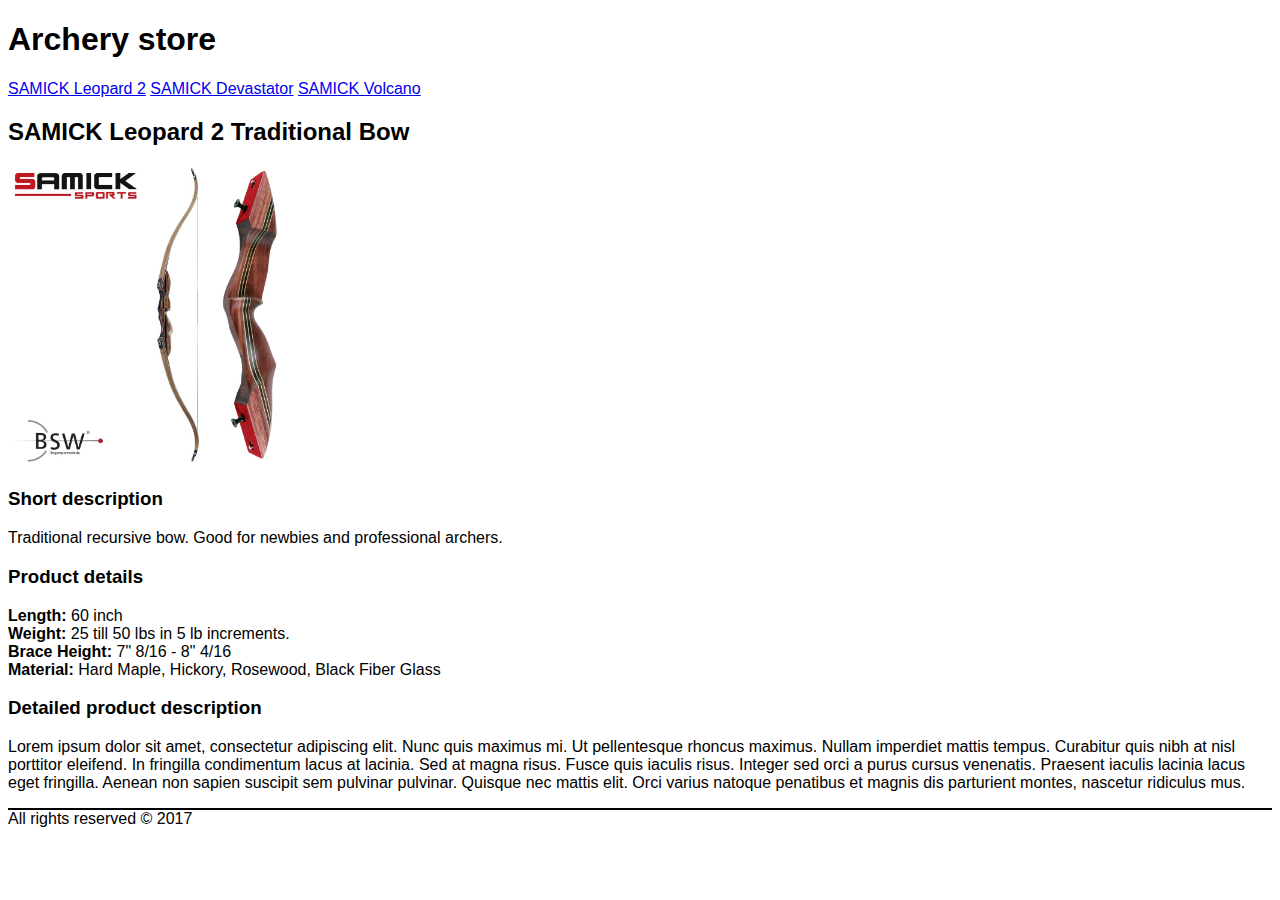
==== index.html @ 75db3459 "First homework commit" ====
<!DOCTYPE html>
<html lang="en">
<head>
    <meta charset="UTF-8">
    <title>Traditional bow SAMICK Leopard 2</title>
    <link rel="stylesheet" href="css/style.css">
</head>
<body>
    <header>
        <h1>Archery store</h1>
        <p>
            <a href="index.html">SAMICK Leopard 2</a>
            <a href="devastator.html">SAMICK Devastator</a>
            <a href="volcano.html">SAMICK Volcano</a>
        </p>
    </header>
    <div>
        <h2>SAMICK Leopard 2 Traditional Bow</h2>
        <div class="productImage">
            <p>
                <img src="images/leopard.jpg" width="300" height="300">
            </p>
        </div>
        <div class="sDescription">
            <h3>Short description</h3>
            <p>
                Traditional recursive bow. Good for newbies and professional archers.
            </p>
        </div>
        <div class="pDetails">
            <h3>Product details</h3>
            <p>
                <strong>Length:</strong> 60 inch<br>
                <strong>Weight:</strong> 25 till 50 lbs in 5 lb increments.<br>
                <strong>Brace Height:</strong> 7" 8/16 - 8" 4/16<br>
                <strong>Material:</strong> Hard Maple, Hickory, Rosewood, Black Fiber Glass
            </p>
        </div>
        <div class="detailedDescription">
            <h3>Detailed product description</h3>
            <p>Lorem ipsum dolor sit amet, consectetur adipiscing elit. Nunc quis maximus mi. Ut pellentesque rhoncus maximus.
                Nullam imperdiet mattis tempus. Curabitur quis nibh at nisl porttitor eleifend. In fringilla condimentum
                lacus at lacinia. Sed at magna risus. Fusce quis iaculis risus. Integer sed orci a purus cursus venenatis.
                Praesent iaculis lacinia lacus eget fringilla. Aenean non sapien suscipit sem pulvinar pulvinar.
                Quisque nec mattis elit. Orci varius natoque penatibus et magnis dis parturient montes, nascetur ridiculus mus.</p>
        </div>
    </div>
    <footer class="footer">All rights reserved &#169; 2017</footer>
</body>
</html>
---- css/style.css ----
body    {
    font-family:sans-serif;
}

.footer {
    border-top: 2px solid #000000;
}
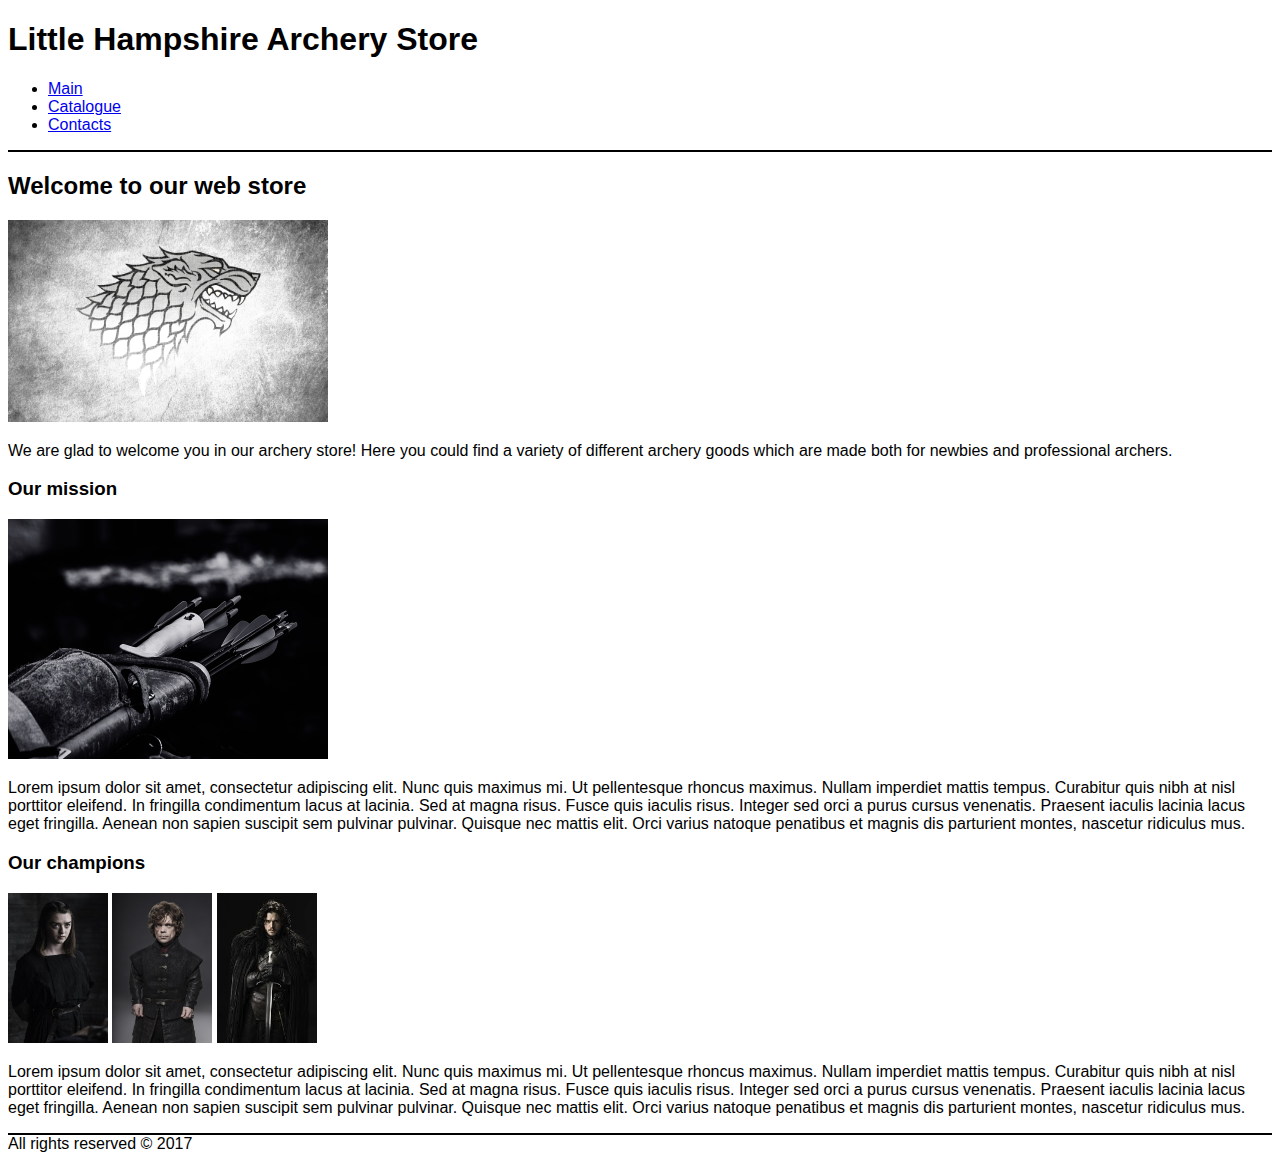
==== commit 5bcfd99f: "2nd homework" ====
--- a/index.html
+++ b/index.html
@@ -2,47 +2,51 @@
 <html lang="en">
 <head>
     <meta charset="UTF-8">
-    <title>Traditional bow SAMICK Leopard 2</title>
-    <link rel="stylesheet" href="css/style.css">
+    <title>Little Hampshire Archery Store</title>
+    <link rel="stylesheet" href="./css/style.css">
 </head>
+
+<!-- СПАСИБО ЗА ХОРОШУЮ ОЦЕНКУ ПЕРВОЙ РАБОТЫ! -->
+
 <body>
-    <header>
-        <h1>Archery store</h1>
-        <p>
-            <a href="index.html">SAMICK Leopard 2</a>
-            <a href="devastator.html">SAMICK Devastator</a>
-            <a href="volcano.html">SAMICK Volcano</a>
-        </p>
+    <header class="header">
+        <h1>Little Hampshire Archery Store</h1>
+        <ul>
+            <li><a href="index.html">Main</a></li>
+            <li><a href="catalogue.html">Catalogue</a></li>
+            <li><a href="contacts.html">Contacts</a></li>
+        </ul>
     </header>
     <div>
-        <h2>SAMICK Leopard 2 Traditional Bow</h2>
-        <div class="productImage">
+        <h2>Welcome to our web store</h2>
+        <div class="detailedDescription">
+            <img src="images/logo.png" alt="party" title="Little Hampshire Archery Store" width="320" height="202">
             <p>
-                <img src="images/leopard.jpg" width="300" height="300">
+                We are glad to welcome you in our archery store! Here you could find a variety of different archery goods
+                which are made both for newbies and professional archers.
             </p>
         </div>
-        <div class="sDescription">
-            <h3>Short description</h3>
+        <div>
+            <h3>Our mission</h3>
+            <img src="images/mission.jpg" alt="arrows" title="Our mission" width="320" height="240">
             <p>
-                Traditional recursive bow. Good for newbies and professional archers.
-            </p>
-        </div>
-        <div class="pDetails">
-            <h3>Product details</h3>
-            <p>
-                <strong>Length:</strong> 60 inch<br>
-                <strong>Weight:</strong> 25 till 50 lbs in 5 lb increments.<br>
-                <strong>Brace Height:</strong> 7" 8/16 - 8" 4/16<br>
-                <strong>Material:</strong> Hard Maple, Hickory, Rosewood, Black Fiber Glass
-            </p>
-        </div>
-        <div class="detailedDescription">
-            <h3>Detailed product description</h3>
-            <p>Lorem ipsum dolor sit amet, consectetur adipiscing elit. Nunc quis maximus mi. Ut pellentesque rhoncus maximus.
+                Lorem ipsum dolor sit amet, consectetur adipiscing elit. Nunc quis maximus mi. Ut pellentesque rhoncus maximus.
                 Nullam imperdiet mattis tempus. Curabitur quis nibh at nisl porttitor eleifend. In fringilla condimentum
                 lacus at lacinia. Sed at magna risus. Fusce quis iaculis risus. Integer sed orci a purus cursus venenatis.
                 Praesent iaculis lacinia lacus eget fringilla. Aenean non sapien suscipit sem pulvinar pulvinar.
-                Quisque nec mattis elit. Orci varius natoque penatibus et magnis dis parturient montes, nascetur ridiculus mus.</p>
+                Quisque nec mattis elit. Orci varius natoque penatibus et magnis dis parturient montes, nascetur ridiculus mus.
+            </p>
+            <h3>Our champions</h3>
+            <img src="images/champions/1.jpg" alt="girl" title="Arya Stark" width="100" height="150">
+            <img src="images/champions/2.jpg" alt="man" title="Tyrion Lannister" width="100" height="150">
+            <img src="images/champions/3.jpeg" alt="man" title="Jon Snow" width="100" height="150">
+            <p>
+                Lorem ipsum dolor sit amet, consectetur adipiscing elit. Nunc quis maximus mi. Ut pellentesque rhoncus maximus.
+                Nullam imperdiet mattis tempus. Curabitur quis nibh at nisl porttitor eleifend. In fringilla condimentum
+                lacus at lacinia. Sed at magna risus. Fusce quis iaculis risus. Integer sed orci a purus cursus venenatis.
+                Praesent iaculis lacinia lacus eget fringilla. Aenean non sapien suscipit sem pulvinar pulvinar.
+                Quisque nec mattis elit. Orci varius natoque penatibus et magnis dis parturient montes, nascetur ridiculus mus.
+            </p>
         </div>
     </div>
     <footer class="footer">All rights reserved &#169; 2017</footer>
--- a/css/style.css
+++ b/css/style.css
@@ -2,6 +2,24 @@
     font-family:sans-serif;
 }
 
+.header {
+    border-bottom: 2px solid #000000;
+}
+
 .footer {
     border-top: 2px solid #000000;
+}
+
+.pDetailsList {
+    /*list-style: none;*/
+}
+
+.goodsElement {
+    padding: 10px;
+    text-align: center;
+}
+
+#map {
+    width: 100%;
+    height: 500px;
 }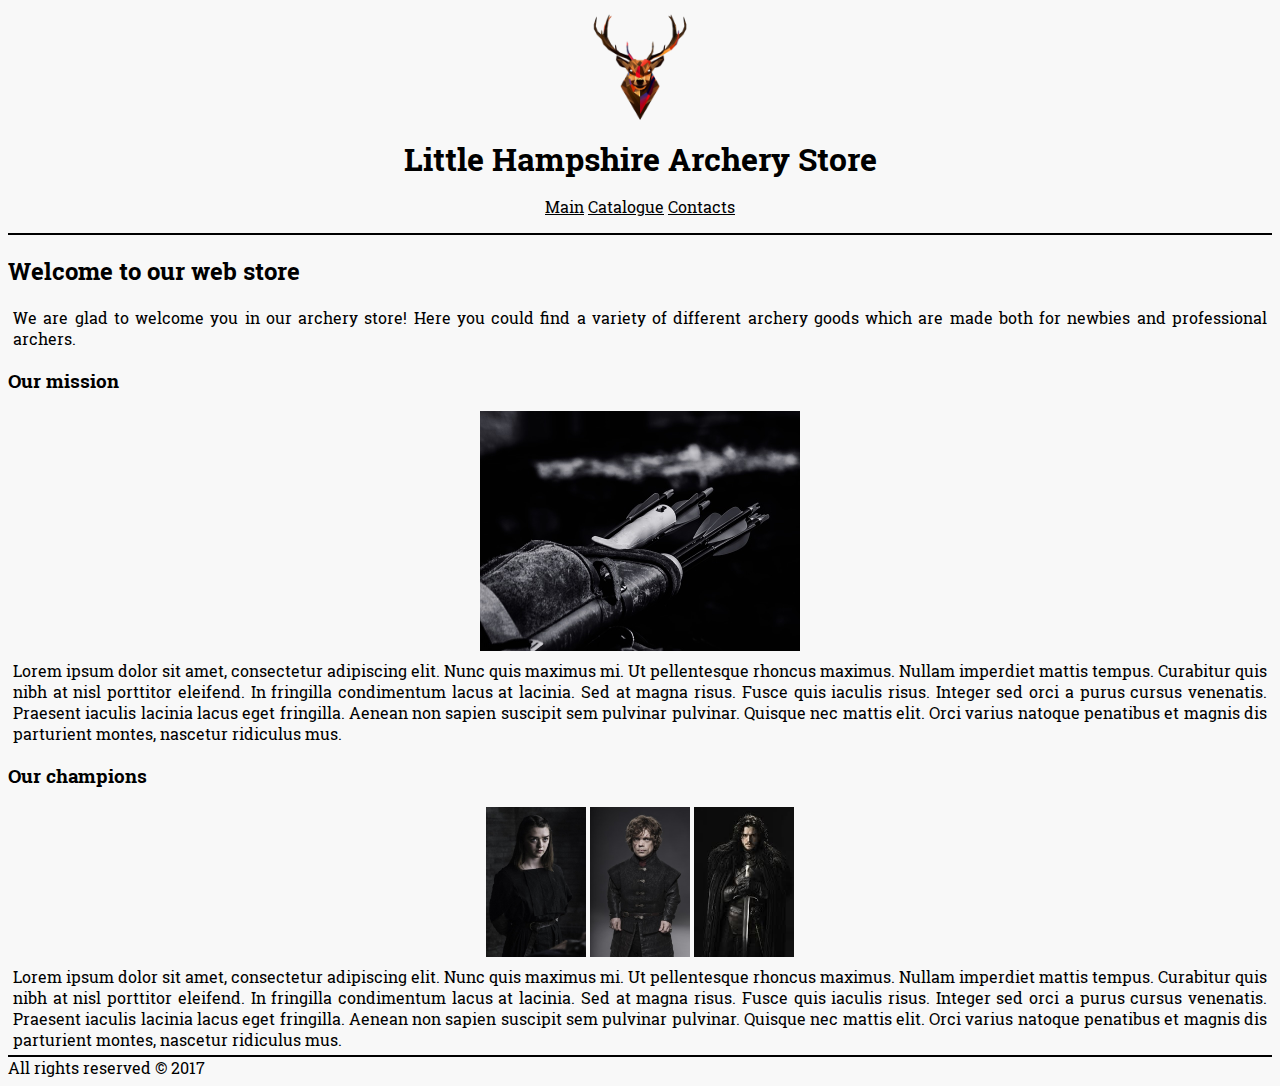
==== commit 432aadfb: "homework 4" ====
--- a/index.html
+++ b/index.html
@@ -6,21 +6,26 @@
     <link rel="stylesheet" href="./css/style.css">
 </head>
 
-<!-- СПАСИБО ЗА ХОРОШУЮ ОЦЕНКУ ПЕРВОЙ РАБОТЫ! -->
-
 <body>
     <header class="header">
-        <h1>Little Hampshire Archery Store</h1>
-        <ul>
-            <li><a href="index.html">Main</a></li>
-            <li><a href="catalogue.html">Catalogue</a></li>
-            <li><a href="contacts.html">Contacts</a></li>
-        </ul>
+        <div class="header_logo">
+            <img src="images/logo_main.png" alt="deer" title="LH Archery Store" width="200">
+        </div>
+        <div class="header_storename">
+            Little Hampshire Archery Store
+        </div>
+        <div class="header_menu">
+            <ul class="header_menu_list">
+                <li><a href="index.html">Main</a></li>
+                <li><a href="catalogue.html">Catalogue</a></li>
+                <li><a href="contacts.html">Contacts</a></li>
+            </ul>
+        </div>
     </header>
-    <div>
+    <div class="main_page_content">
         <h2>Welcome to our web store</h2>
         <div class="detailedDescription">
-            <img src="images/logo.png" alt="party" title="Little Hampshire Archery Store" width="320" height="202">
+            <!--<img src="images/logo.png" alt="party" title="Little Hampshire Archery Store" width="320" height="202">-->
             <p>
                 We are glad to welcome you in our archery store! Here you could find a variety of different archery goods
                 which are made both for newbies and professional archers.
@@ -28,7 +33,9 @@
         </div>
         <div>
             <h3>Our mission</h3>
-            <img src="images/mission.jpg" alt="arrows" title="Our mission" width="320" height="240">
+            <div class="mission_photo">
+                <img src="images/mission.jpg" alt="arrows" title="Our mission" width="320" height="240">
+            </div>
             <p>
                 Lorem ipsum dolor sit amet, consectetur adipiscing elit. Nunc quis maximus mi. Ut pellentesque rhoncus maximus.
                 Nullam imperdiet mattis tempus. Curabitur quis nibh at nisl porttitor eleifend. In fringilla condimentum
@@ -37,9 +44,11 @@
                 Quisque nec mattis elit. Orci varius natoque penatibus et magnis dis parturient montes, nascetur ridiculus mus.
             </p>
             <h3>Our champions</h3>
-            <img src="images/champions/1.jpg" alt="girl" title="Arya Stark" width="100" height="150">
-            <img src="images/champions/2.jpg" alt="man" title="Tyrion Lannister" width="100" height="150">
-            <img src="images/champions/3.jpeg" alt="man" title="Jon Snow" width="100" height="150">
+            <div class="champions_photos">
+                <img src="images/champions/1.jpg" alt="girl" title="Arya Stark" width="100" height="150">
+                <img src="images/champions/2.jpg" alt="man" title="Tyrion Lannister" width="100" height="150">
+                <img src="images/champions/3.jpeg" alt="man" title="Jon Snow" width="100" height="150">
+            </div>
             <p>
                 Lorem ipsum dolor sit amet, consectetur adipiscing elit. Nunc quis maximus mi. Ut pellentesque rhoncus maximus.
                 Nullam imperdiet mattis tempus. Curabitur quis nibh at nisl porttitor eleifend. In fringilla condimentum
--- a/css/style.css
+++ b/css/style.css
@@ -1,25 +1,252 @@
-body    {
-    font-family:sans-serif;
-}
-
+/* bold */
+@font-face {
+    font-family: robotFont;
+    src: url('../fonts/ROBOTOSLAB-BOLD.TTF');
+    font-weight: bold;
+}
+/* light */
+@font-face {
+    font-family: robotFont;
+    src: url('../fonts/ROBOTOSLAB-LIGHT.TTF');
+    font-weight: 400;
+}
+/* regular */
+@font-face {
+    font-family: robotFont;
+    src: url('../fonts/ROBOTOSLAB-REGULAR.TTF');
+    font-weight: normal;
+}
+/* thin */
+@font-face {
+    font-family: robotFont;
+    src: url('../fonts/ROBOTOSLAB-THIN.TTF');
+    font-weight: 300;
+}
+
+body {
+    font-family: robotFont,Verdana,sans-serif;
+    background-color: #f8f8f8;
+}
+
+/* common styles */
 .header {
     border-bottom: 2px solid #000000;
+    text-align: center;
+}
+
+.header_logo {
+    /*padding-left: 40px;*/
+}
+
+.header_storename {
+    /*padding-left: 40px;*/
+    font-size: 32px;
+    font-weight: bold;
+}
+
+.header_menu_list {
+    padding-left: 0;
+    list-style: none;
+}
+
+.header_menu_list li {
+    display: inline;
+}
+
+.header_menu_list a {
+    color: #010101;
+}
+
+.header_menu_list a:hover {
+    color: #e24027;
 }
 
 .footer {
     border-top: 2px solid #000000;
 }
 
+.dDescription p,.main_page_content p {
+    text-align: justify;
+    margin: 5px;
+}
+
+/*index page styles*/
+.champions_photos, .mission_photo {
+    text-align: center;
+}
+
+/* goods pages styles */
+
+.goods_right_table_part {
+    vertical-align: top;
+}
+
+.goods_upper_table {
+    width: 100%;
+}
+
+/*.sDescription {
+    font-color: #707070;
+    font-size: 14px;
+    font-style: italic;
+    line-height: 16px;
+}*/
+
+.dDescription {
+    color: #484343;
+    font-size: 16px;
+    font-weight: 400;
+    line-height: 24px;
+    text-align: left;
+}
+
 .pDetailsList {
-    /*list-style: none;*/
+    color: #484343;
+    font-size: 14px;
+    font-weight: 400;
+    alignment: center;
+    /*line-height: 24px;
+    list-style-image: url('../images/goods/icon.png');*/
+}
+
+.goodsHeaders {
+    color: #000000;
+    font-size: 18px;
+    font-weight: 400;
+    background-color: #eaeaea;
+    font-style: normal;
+}
+
+/* catalogues page styles*/
+.catalogue {
+    text-align: center;
+}
+
+.catalogue table {
+    width: 60%;
+    margin-left: 20%;
+    margin-right: 20%;
 }
 
 .goodsElement {
     padding: 10px;
     text-align: center;
-}
-
+    color: #15202A;
+}
+
+.goodsElement a {
+    color: #15202A;
+}
+
+.goodsElement img {
+    border: solid 2px #15202A;
+    margin: 0;
+}
+
+.goodsElement img:hover {
+    border: none;
+    margin: 2px;
+}
+
+.theader_class {
+    line-height: 24px;
+}
+
+/* element styles */
+.productImage img {
+    border: solid 2px #15202A;
+}
+
+.good_container p::first-letter {
+    font-size: 24px;
+    font-weight: bold;
+    margin-right: 1px;
+}
+
+/* contacts page styles*/
 #map {
     width: 100%;
     height: 500px;
+}
+
+.sexTypeRadio label {
+    display: inline-block;
+    width: 90px;
+    height: 20px;
+    text-align: left;
+    vertical-align: top;
+}
+
+.sexTypeRadio input {
+    display: inline-block;
+    margin: 0 auto ;
+}
+
+.sexTypeRadio {
+    padding-bottom: 10px;
+    padding-top: 10px;
+    padding-left: 10px;
+}
+
+input[type="text"], textarea {
+    display: block;
+    margin: 0;
+    width: 50%;
+    font-family: robotFont, serif;
+    font-size: 14px;
+    box-shadow: none;
+}
+
+.username_field, .usertopic_field, .contactForm textarea {
+    text-transform: capitalize;
+}
+
+.usermail_field {
+
+}
+
+.contactForm textarea {
+    width: 50%;
+    height: 150px;
+}
+
+input[type="text"]:focus,  textarea:focus{
+    outline: none;
+}
+
+.contactForm input[type="text"], .contactForm textarea {
+    padding: 5px;
+    border: solid 1px #dcdcdc;
+    transition: box-shadow 0.3s, border 0.3s;
+}
+
+.usermail_field input[type="text"]:focus {
+    color: #e24027;
+}
+
+.btn-class{
+    display: inline-block;
+    border:1px solid #bfbfbf;
+    color: #8c8c8c;
+    border-radius: 5px 5px 5px 5px;
+    -webkit-border-radius: 5px 5px 5px 5px;
+    -moz-border-radius: 5px 5px 5px 5px;
+    font-family: robotFont, serif;
+    width: auto;
+    height: auto;
+    font-size: 14px;
+    padding: 5px 20px;
+    box-shadow: inset 0 1px 0 0 #fff,inset 0 -1px 0 0 #d9d9d9,inset 0 0 0 1px #f2f2f2,0 2px 4px 0 #f2f2f2;
+    -moz-box-shadow: inset 0 1px 0 0 #fff,inset 0 -1px 0 0 #d9d9d9,inset 0 0 0 1px #f2f2f2,0 2px 4px 0 #f2f2f2;
+    -webkit-box-shadow: inset 0 1px 0 0 #fff,inset 0 -1px 0 0 #d9d9d9,inset 0 0 0 1px #f2f2f2,0 2px 4px 0 #f2f2f2;
+    text-shadow: 0 1px 0 #fff;
+    background: #f2f2f2 linear-gradient(to top, #f2f2f2, #f2f2f2);
+}
+.btn-class:hover, .btn-class:active{
+    border:1px solid #8c8c8c;
+    color: #8c8c8c;
+    box-shadow: inset 0 1px 0 0 #ffffff,inset 0 -1px 0 0 #d9d9d9,inset 0 0 0 1px #f2f2f2;
+    -moz-box-shadow: inset 0 1px 0 0 #ffffff,inset 0 -1px 0 0 #d9d9d9,inset 0 0 0 1px #f2f2f2;
+    -webkit-box-shadow: inset 0 1px 0 0 #ffffff,inset 0 -1px 0 0 #d9d9d9,inset 0 0 0 1px #f2f2f2;
+    background-color: #f2f2f2;
 }